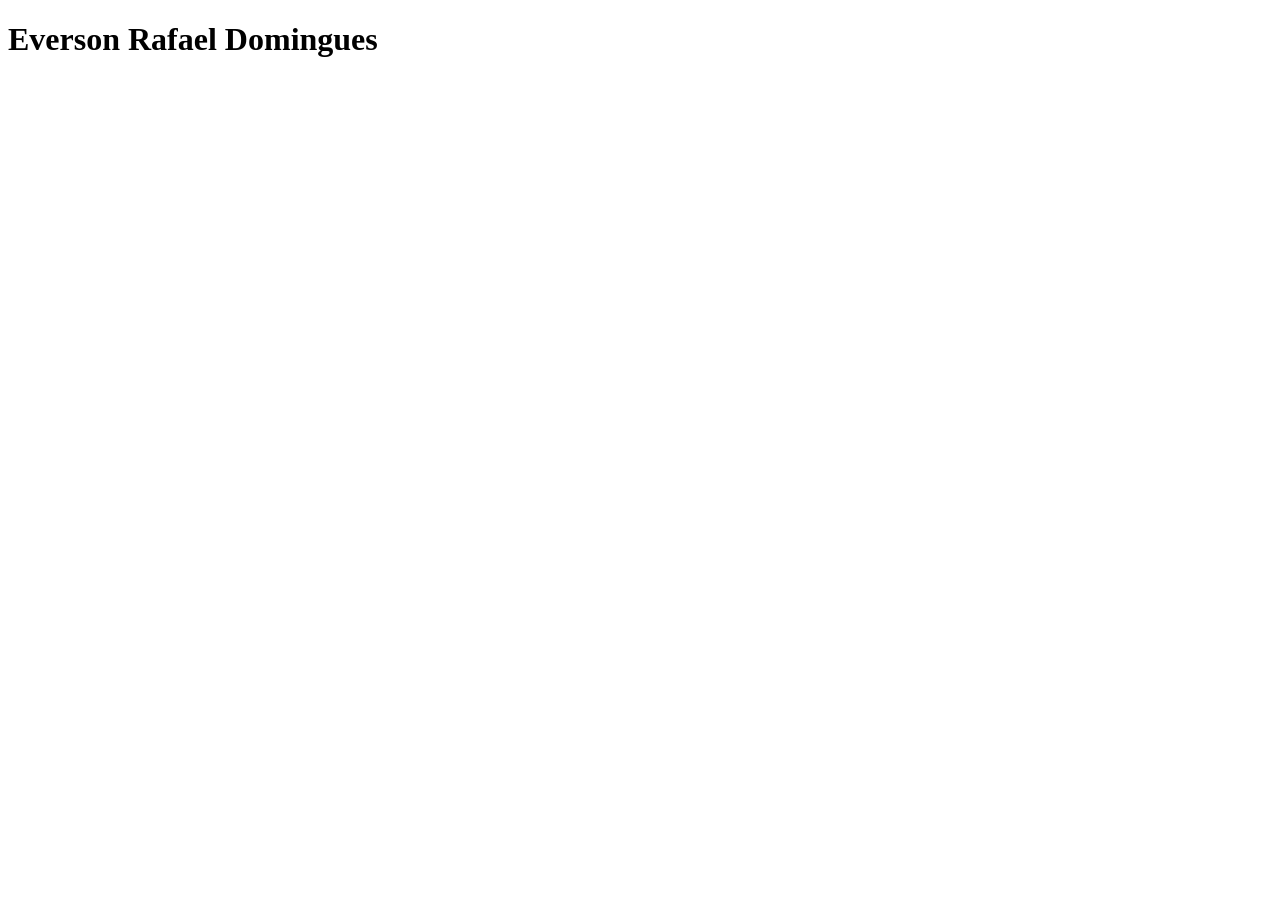
==== index.html @ 80749667 "Add meu nome" ====
<!DOCTYPE html>
<html lang="en">
<head>
    <meta charset="UTF-8">
    <meta name="viewport" content="width=device-width, initial-scale=1.0">
    <title>Document</title>
</head>
<body>
    <h1>Everson Rafael Domingues</h1>
</body>
</html>
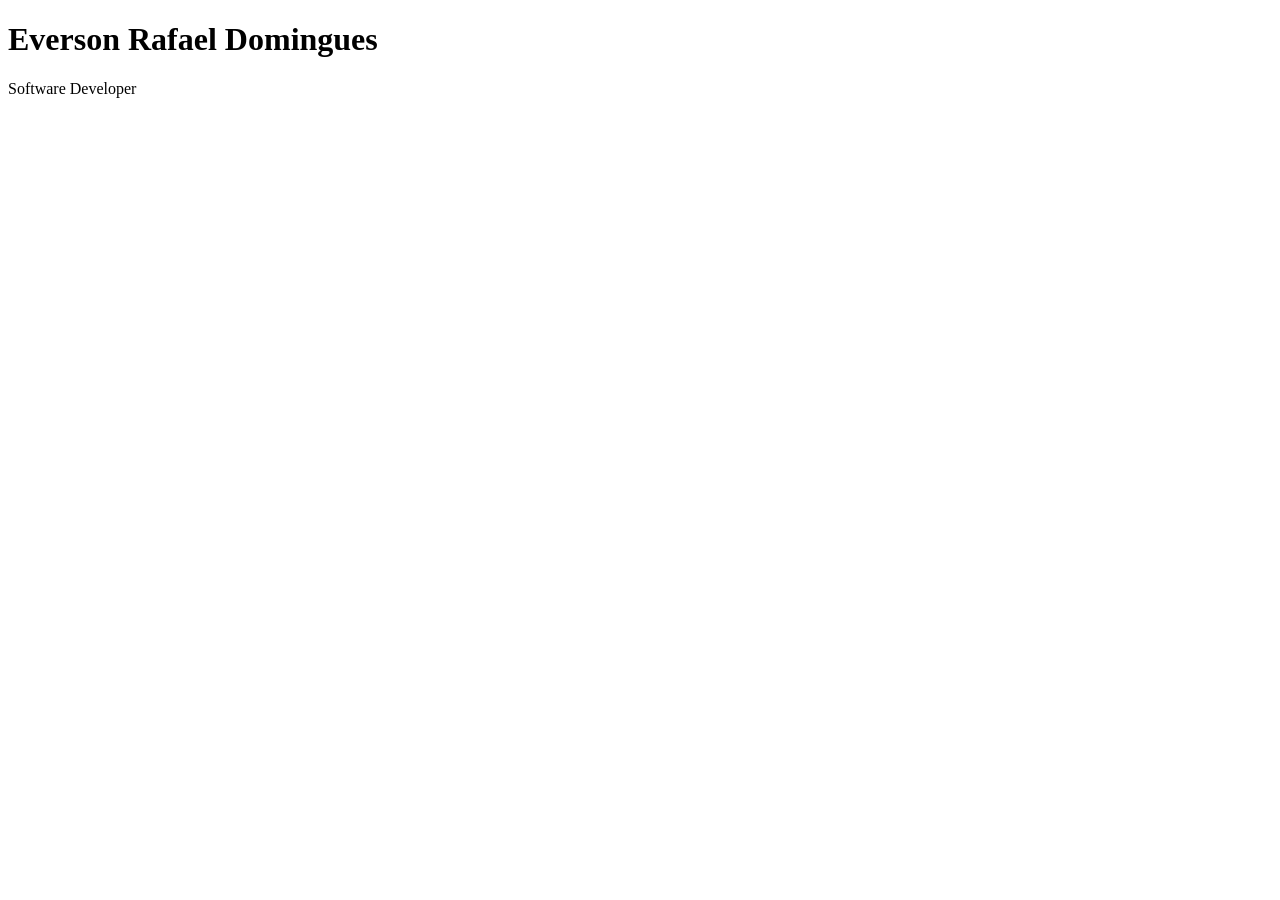
==== commit dfeb6514: "Add comentario" ====
--- a/index.html
+++ b/index.html
@@ -7,5 +7,7 @@
 </head>
 <body>
     <h1>Everson Rafael Domingues</h1>
+
+    <p>Software Developer</p>
 </body>
 </html>
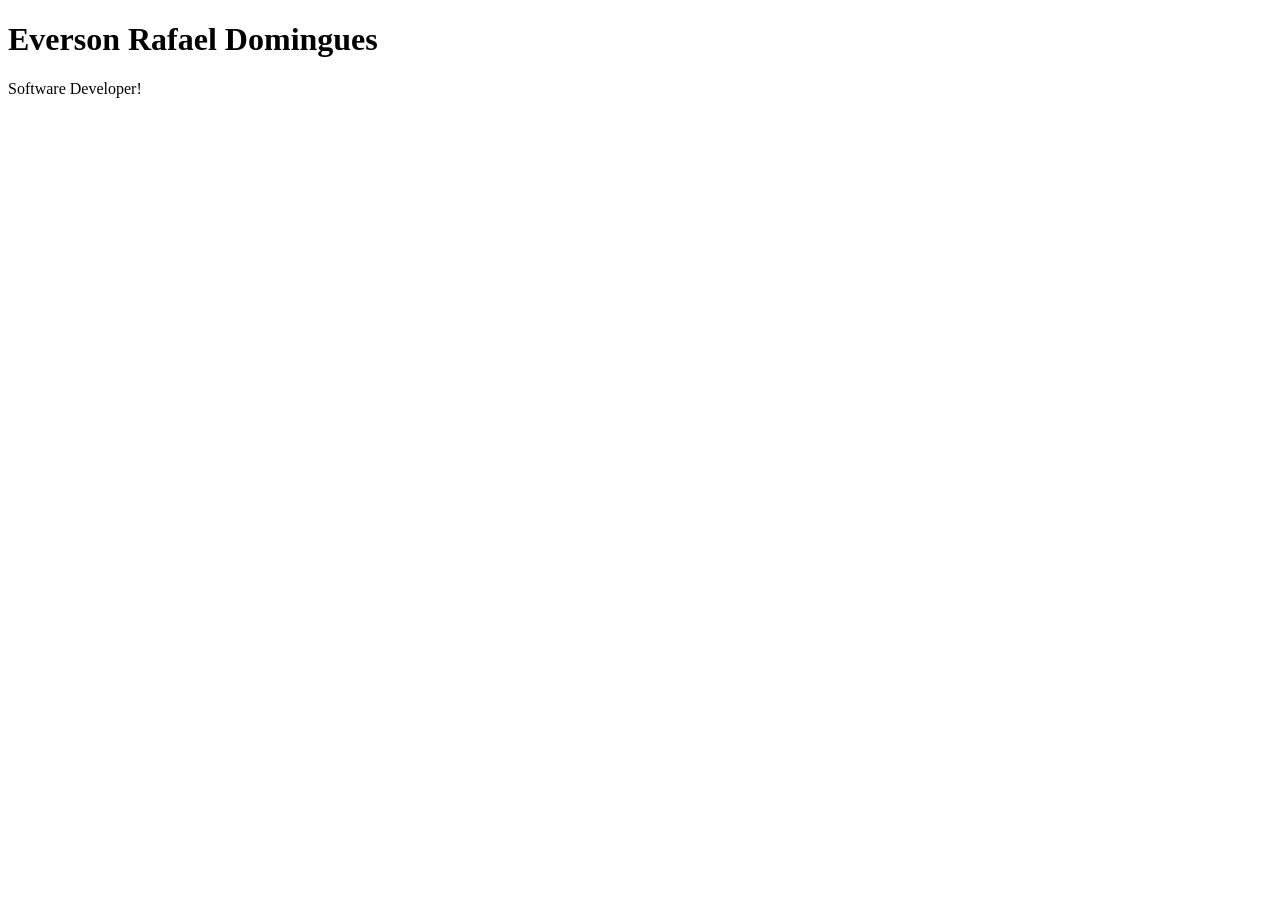
==== commit 5451718a: "Update" ====
--- a/index.html
+++ b/index.html
@@ -8,6 +8,6 @@
 <body>
     <h1>Everson Rafael Domingues</h1>
 
-    <p>Software Developer</p>
+    <p>Software Developer!</p>
 </body>
 </html>
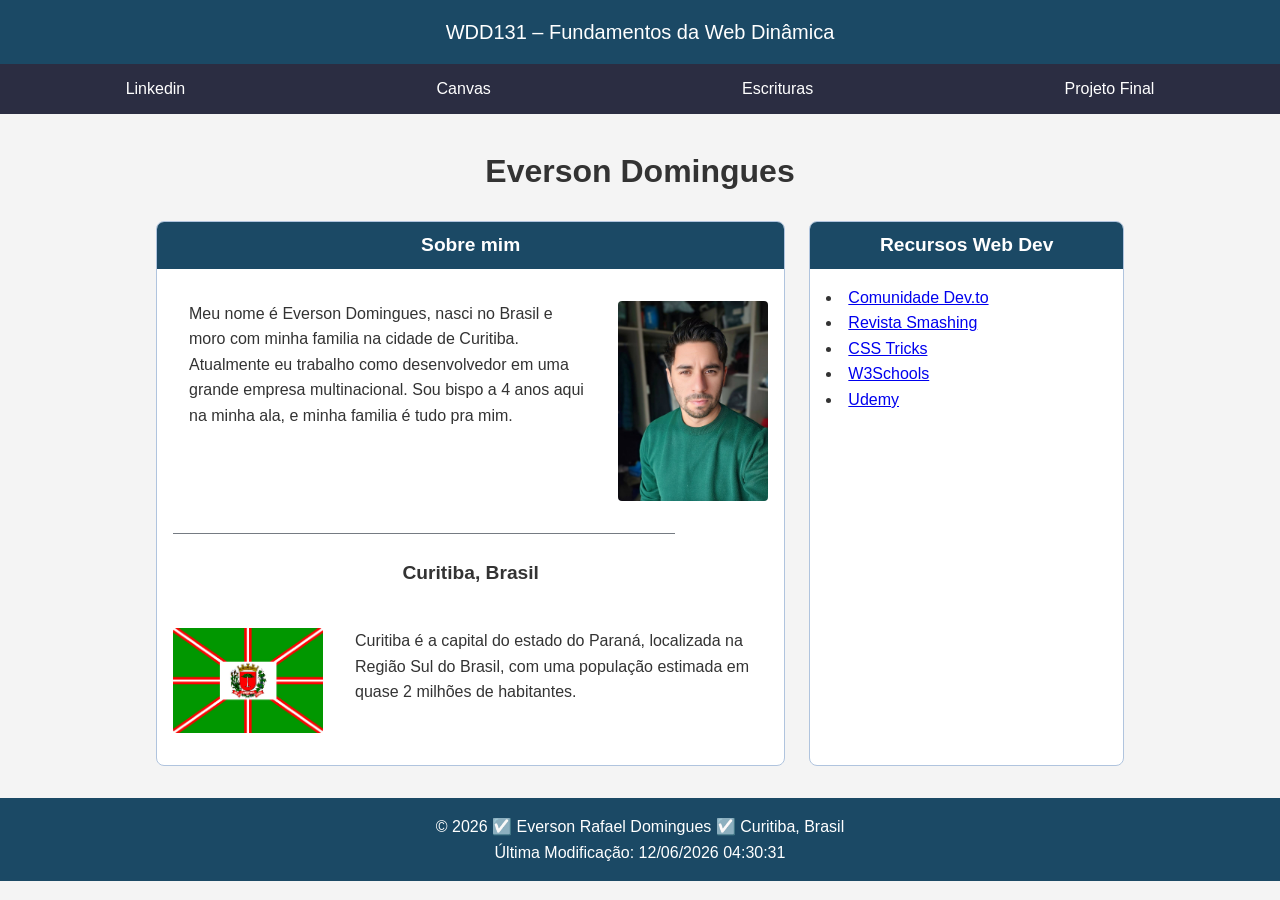
==== commit 590e42c8: "Criado a pagina da atividade Fundamentos Web" ====
--- a/index.html
+++ b/index.html
@@ -1,13 +1,63 @@
 <!DOCTYPE html>
-<html lang="en">
+<html lang="pt-br">
 <head>
     <meta charset="UTF-8">
     <meta name="viewport" content="width=device-width, initial-scale=1.0">
-    <title>Document</title>
+    <title>WDD 131 – Fundamentos da Web Dinâmica - Everson Domingues</title>
+    <meta name="description" content= "WDD 131 – Fundamentos da Web Dinâmica" >
+    <meta name="author" content="Everson Domingues">
+
+    <script src="scripts/obterdatas.js" defer></script>
+
+    <link rel="stylesheet" href="estilos/base.css">
 </head>
 <body>
-    <h1>Everson Rafael Domingues</h1>
+    <header>
+        <h1>WDD131 – Fundamentos da Web Dinâmica</h1>
+        <nav>
+            <a href="https://br.linkedin.com/in/eversonrafael">Linkedin</a>
+            <a href="https://byupw.instructure.com/">Canvas</a>
+            <a href="https://www.churchofjesuschrist.org/study/scriptures?lang=por">Escrituras</a>
+            <a href="#">Projeto Final</a>
+        </nav>
 
-    <p>Software Developer!</p>
+    </header>
+    <main>
+        <h1>Everson Domingues</h1>
+
+        <div class="main-content">
+        <section class="card">
+            <h2>Sobre mim</h2>
+            <div class="card-box">
+            <p> Meu nome é Everson Domingues, nasci no Brasil e moro com minha familia na cidade de Curitiba. Atualmente eu trabalho como desenvolvedor em uma grande empresa multinacional. Sou bispo a 4 anos aqui na minha ala, e minha familia é tudo pra mim.</p>
+            <img src="imagens/perfil.jpg" alt="Foto de perfil" width="150">
+            </div>
+            <hr>
+            <div class="main-content-cidade">
+                <h3> Curitiba, Brasil</h3>
+                <div class="card-box">
+                <img src="imagens/curitiba.jpg" alt="Foto de perfil" width="150">
+                <p>Curitiba é a capital do estado do Paraná, localizada na Região Sul do Brasil, com uma população estimada em quase 2 milhões de habitantes.</p>
+                </div>  
+            </div>
+        </section>
+        <section class="card">
+            <h2>Recursos Web Dev</h2>  
+            <ul>
+            <li><a href="https://dev.to" target="_blank">Comunidade Dev.to</a></li>
+            <li><a href="https://www.smashingmagazine.com" target="_blank">Revista Smashing</a></li>
+            <li><a href="https://css-tricks.com" target="_blank">CSS Tricks</a></li>
+            <li><a href="https://www.w3schools.com" target="_blank">W3Schools</a></li>
+            <li><a href="https://www.udemy.com" target="_blank">Udemy</a></li>
+            </ul>      
+        </section>
+        </div>
+
+    </main>
+    <footer>
+        <p>&copy; <span id="anoatual"></span> ☑️ Everson Rafael Domingues ☑️ Curitiba, Brasil </p>
+        <p id="ultimaModificacao"></p>
+    </footer>
+    
 </body>
 </html>
--- a/estilos/base.css
+++ b/estilos/base.css
@@ -0,0 +1,132 @@
+
+* {
+    box-sizing: border-box;
+    margin: 0;
+    padding: 0;
+}
+
+body {
+    font-family: Arial, Helvetica, sans-serif;
+    line-height: 1.6;
+    background-color: #f4f4f4;
+    color: #333333;
+}
+
+
+header {
+    background-color: #1b4965;
+    color: #ffffff;
+    text-align: center;
+}
+
+header h1 {
+    font-size: 1.25rem;
+    font-weight: normal;
+    padding: 1rem 0;
+}
+
+nav {
+    background-color: #2b2d42;
+    display: flex;
+    justify-content: space-around;
+    padding: 0.75rem 0;
+}
+
+nav a {
+    color: #ffffff;
+    text-decoration: none;
+    font-size: 1rem;
+}
+
+nav a:hover {
+    text-decoration: underline;
+}
+
+
+main {
+    max-width: 1000px;
+    margin: 2rem auto;
+    padding: 0 1rem;
+}
+
+main h1 {
+    text-align: center;
+    margin-bottom: 1.5rem;
+}
+
+
+.main-content {
+    display: grid;
+    grid-template-columns: 1fr;
+    gap: 1.5rem;
+}
+
+
+.card {
+    background-color: #ffffff;
+    border: 1px solid #b0c4de;
+    border-radius: 8px;
+    overflow: hidden;
+    padding-bottom: 1rem;
+}
+
+.card h2 {
+    background-color: #1b4965;
+    color: #ffffff;
+    text-align: center;
+    padding: 0.5rem;
+    font-size: 1.2rem;
+    margin-bottom: 1rem;
+}
+
+.card p, 
+.card ul {
+    padding: 0 1rem;
+}
+
+.card ul {
+    list-style-position: inside;
+}
+
+.card-box {
+    display: flex;
+    gap: 1rem;             
+    align-items: flex-start; 
+    padding: 1rem;          
+}
+
+
+.card-box img {
+    border-radius: 4px;
+    object-fit: cover;
+}
+
+.main-content-cidade h3 {
+    text-align: center;
+    padding: 0.5rem;
+    font-size: 1.2rem;
+    margin-bottom: 1rem;
+}
+
+hr {
+    border: 0;
+    border-top: 1px solid #757b82;
+    width: 80%;
+    margin: 1rem;
+}
+
+
+footer {
+    background-color: #1b4965;
+    color: #ffffff;
+    text-align: center;
+    padding: 1rem;
+    margin-top: 2rem;
+}
+
+
+@media (min-width: 768px) {
+    .main-content {
+        grid-template-columns: 2fr 1fr;
+    }
+}
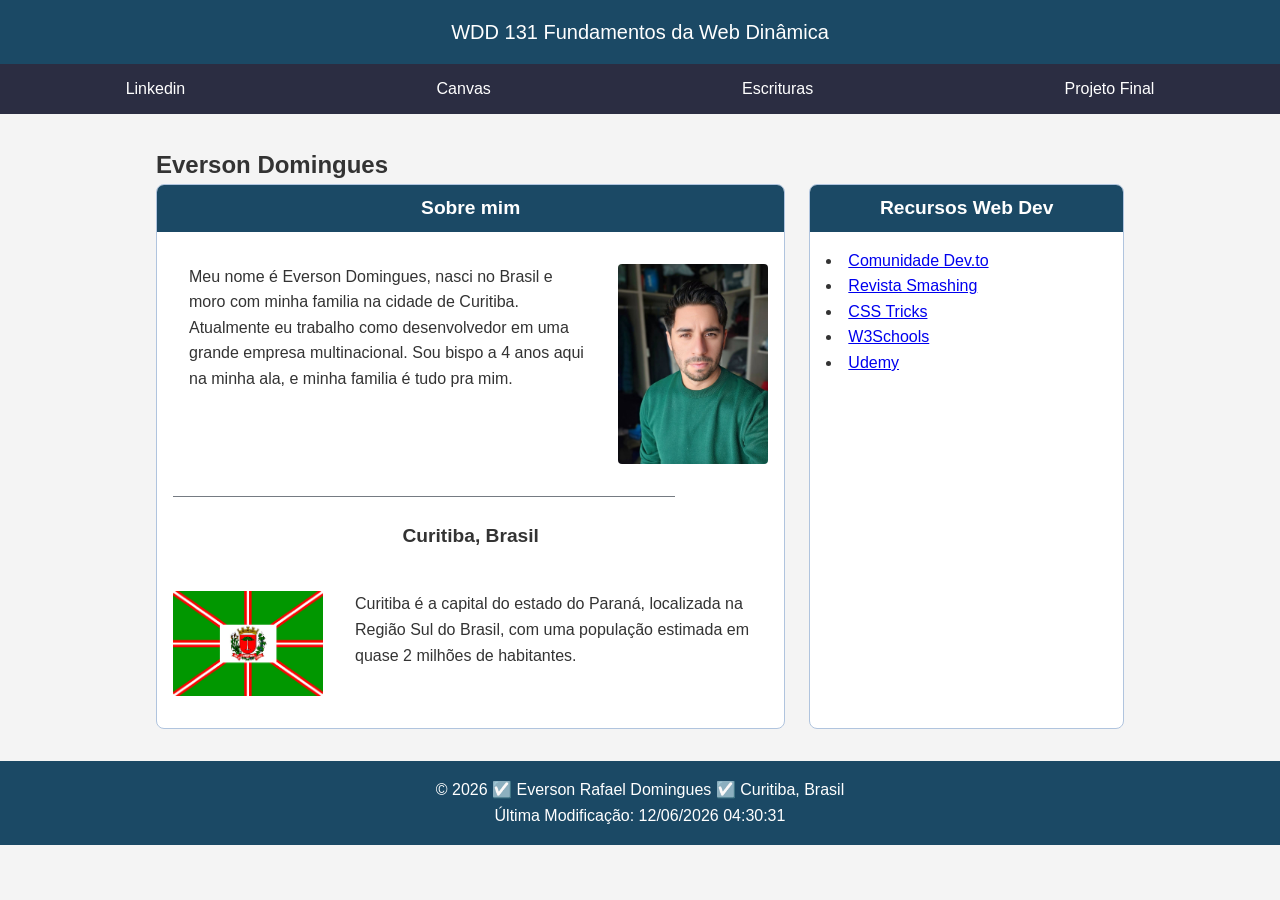
==== commit 080dd01f: "Atualizado no Index.html, as fontes do Google, corrigido alguns erros (h1, titulo curso)." ====
--- a/index.html
+++ b/index.html
@@ -1,11 +1,16 @@
 <!DOCTYPE html>
-<html lang="pt-br">
+<html lang="pt-BR">
 <head>
     <meta charset="UTF-8">
     <meta name="viewport" content="width=device-width, initial-scale=1.0">
-    <title>WDD 131 – Fundamentos da Web Dinâmica - Everson Domingues</title>
-    <meta name="description" content= "WDD 131 – Fundamentos da Web Dinâmica" >
+    <title>WDD 131 Fundamentos da Web Dinâmica Everson Domingues</title>
+    <meta name="description" content= "WDD 131 Fundamentos da Web Dinâmica, desenvolvido a página incial do curso wdd131, utilizando meu próprio conteudo e estilo basico." >
     <meta name="author" content="Everson Domingues">
+
+    <link rel="preconnect" href="https://fonts.googleapis.com">
+    <link rel="preconnect" href="https://fonts.gstatic.com" crossorigin>
+
+    <link href="https://fonts.googleapis.com/css2?family=Roboto:wght@400;700&display=swap" rel="stylesheet">
 
     <script src="scripts/obterdatas.js" defer></script>
 
@@ -13,7 +18,7 @@
 </head>
 <body>
     <header>
-        <h1>WDD131 – Fundamentos da Web Dinâmica</h1>
+        <h1><span id="titulo-curso">WDD 131 Fundamentos da Web Dinâmica</span></h1>
         <nav>
             <a href="https://br.linkedin.com/in/eversonrafael">Linkedin</a>
             <a href="https://byupw.instructure.com/">Canvas</a>
@@ -23,7 +28,7 @@
 
     </header>
     <main>
-        <h1>Everson Domingues</h1>
+        <h2>Everson Domingues</h2>
 
         <div class="main-content">
         <section class="card">
